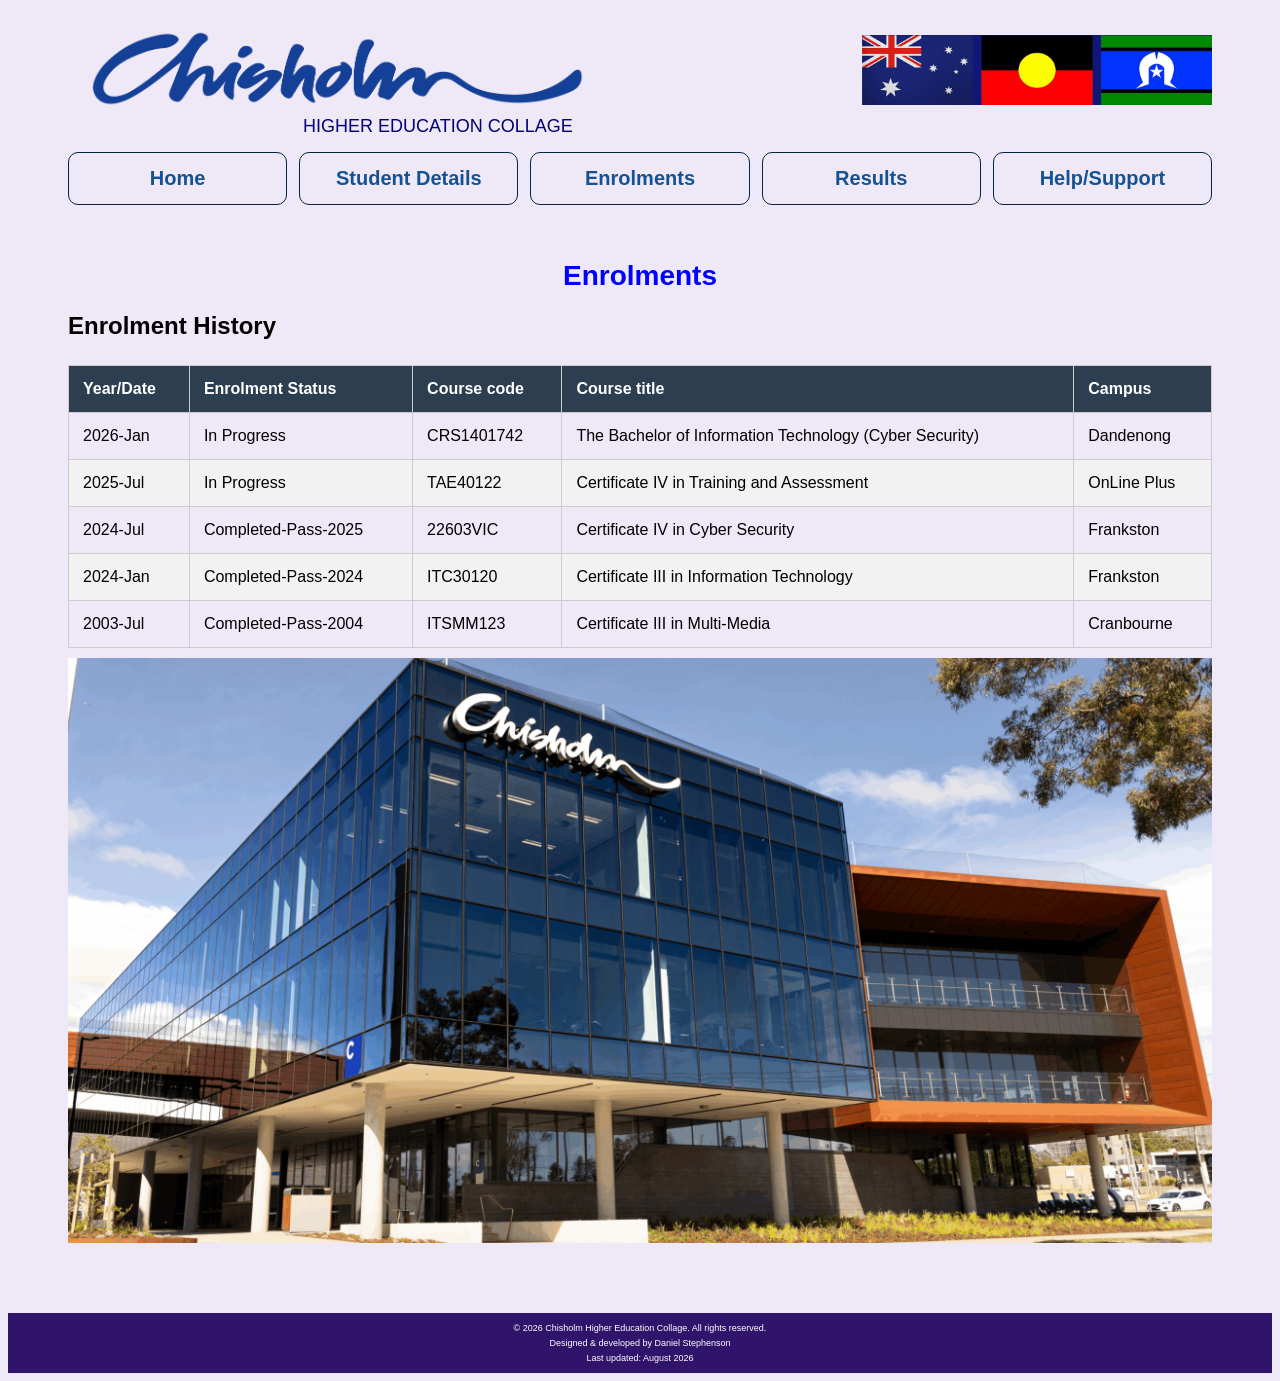
==== Chisholm_Enrolments.html @ 1d7a74fb "Initial commit" ====
<!DOCTYPE HTML>
<html lang="en">

<head>
    <title>Chisholm - Enrolments</title>
    <meta name="viewport" content="width=device-width, initial-scale=1.0">   
    <link rel="stylesheet" href="css/Chisholm_Style_Sheet.css"/>
    <link rel="stylesheet" href="css/mobile.css" media="screen and (max-width:480px)"/>
    <link rel="stylesheet" href="css/tablet.css" media="screen and (min-width:481px) and (max-width:768px)"/>
    <link rel="stylesheet" href="css/small_laptop.css" media="screen and (min-width:769px) and (max-width:1024px)"/>
    <link rel="stylesheet" href="css/full_screen.css" media="screen and (min-width:1025px)"/>   
</head>
<body>

     <header>
         <div>
            <img src="images/Chisholm-logo2.png" alt="Chisholm logo"/>
            <img src="images/Flags.png" alt="Flags of Chisholm"/>
        </div>
        <div class="collage-name">HIGHER EDUCATION COLLAGE</div>
         
        <input type="checkbox" id="nav-toggle">
        <label for="nav-toggle" class="hamburger">
            <span></span>
            <span></span>
            <span></span>
        </label>
        <nav>
            <a href="Chisholm_Student_Portal.html">Home</a>
            <a href="Chisholm_Student_Details.html">Student Details</a>
            <a href="Chisholm_Enrolments.html">Enrolments</a>
            <a href="Chisholm_Results.html">Results</a>
            <a href="Chisholm_Help_Support.html">Help/Support</a>
        </nav>   
     </header>
     
<main>
    <h1>Enrolments</h1>
        <section>
            <h2>Enrolment History</h2>
            <div class="table-wrapper">
                <table class="marks-table">
                    <thead>
                        <tr>
                            <th>Year/Date</th>
                            <th>Enrolment Status</th>
                            <th>Course code</th>
                            <th>Course title</th>
                            <th>Campus</th>
                        </tr>
                    </thead>

                    <tbody>
                        <tr>
                            <td>2026-Jan</td>
                            <td>In Progress</td>
                            <td>CRS1401742</td>
                            <td>The Bachelor of Information Technology (Cyber Security)</td>
                            <td>Dandenong</td>
                        </tr>

                        <tr>
                            <td>2025-Jul</td>
                            <td>In Progress</td>
                            <td>TAE40122</td>
                            <td>Certificate IV in Training and Assessment</td>
                            <td>OnLine Plus</td>
                        </tr>

                        <tr>
                            <td>2024-Jul</td>
                            <td>Completed-Pass-2025</td>
                            <td>22603VIC</td>
                            <td>Certificate IV in Cyber Security</td>
                            <td>Frankston</td>
                        </tr>

                        <tr>
                            <td>2024-Jan</td>
                            <td>Completed-Pass-2024</td>
                            <td>ITC30120</td>
                            <td>Certificate III in Information Technology</td>
                            <td>Frankston</td>
                        </tr>

                        <tr>
                            <td>2003-Jul</td>
                            <td>Completed-Pass-2004</td>
                            <td>ITSMM123</td>
                            <td>Certificate III in Multi-Media</td>
                            <td>Cranbourne</td>
                        </tr>
                    </tbody>
                </table>
            </div>
        </section>
     <img src="images/Chisholm-Tafe-1-scaled.png" alt="Chisholm building" class="map-img"/>   
</main>

     <footer>
     <div class="footer-content">
        <p>&copy; 2026 Chisholm Higher Education Collage. All rights reserved.</p>
        <p>Designed &amp; developed by Daniel Stephenson</p>
        <p>Last updated: August 2026</p>
     </div>
     </footer>  
</body>
</html>
---- css/Chisholm_Style_Sheet.css ----
/* This is my Style_Sheet for Chisholm-Student Portal */

h1 {
    color: blue;
}
main h1{
    color: blue;
    font-size: 1.15rem;
}
Nav a {
    border: rgb(5, 36, 67) 1px solid;
    padding: 20px;
    display: inline;
    border-radius: 10px;
    font-size: 1.25rem;
    font-family: Calibri, Arial, sans-serif;
    font-weight: 550;
    text-decoration: none;
    color: rgb(20, 82, 147);
}

P {
    color: rgb(45, 8, 8);
}
.welcome {
    font-family: Arial, sans-serif;
    font-size: 20px;
    font-weight: bold;
    color: rgb(45, 8, 8);
}   
.Intro {
    font-family: Arial, sans-serif;
    font-size: 16px;
    color: rgb(45, 8, 8);
}   

a:hover {
    background-color: rgb(107, 131, 185);
    color:white;
}
.heading-row {
    display: flex;
    justify-content: space-between;
    align-items: center;
}  
.heading-row h1 {
    font-size: 1.15rem;
}    
.tnr {
    font-family: "Times New Roman", Times, serif;
    color: rosybrown;
}

#unique {
    font-size: 3em;
}

a {
    font-family: Arial, sans-serif;
    font-size: 20px;
    font-weight: bold;
}

body {
    font-family: Arial, Helvetica, sans-serif;
    background-color: rgba(106, 44, 173, 0.107);
}
.map-wrapper {
    text-align: center;
    margin: 20px 0;
}

#campus-select {
    display: block;
    margin: 10px auto;
    padding: 8px 12px;
    font-size: 16px;
}

.map-img {
    width: 100%;
    height: auto;
    display: block;
    margin: 10px auto;
}    

 /*  Header logo and navigation */

header {
    display: flex;
    flex-direction: column;
    align-items: flex-start;
    padding: 20px 40px;
}

.collage-name {
    margin-left: 230px;
    color: rgb(2, 2, 116);
    font-size: 18px;
    font-family: Arial, sans-serif;
    font-weight: lighter;
    padding: 5px;
}

header div {
    display: flex;
    align-items: center;
    width: 100%;
}   
header img:first-child { /* Position of the logo */
    width: 500px;
}
header img:last-child { /* Position of the Chisholm Flags */
    width: 350px;
    margin-left: auto;
}
body img {
    margin-left: 20px;
}

/* Spread navigation across the page */
nav {
    display: flex;
    justify-content: space-between;
    width: 100%;
    gap: 12px;
    margin-top: 10px;
}

nav a {
    flex: 1;
    text-align: center;
    padding: 14px 18px;
}


/* Results */

main {
    padding: 20px 30px;
}

main h1 {
    text-align: center;
    margin-top: 5px;
    margin-bottom: 5px;
}   
main h4 {
    text-align: center;
    margin-top: 40px;
    margin-bottom: 30px;
    font-size: 1.2rem;
}   

/* Marks/results table */

.table-wrapper {
    overflow-x: auto;
    max-width: 100%;
}   
.marks-table {
    width: 100%;
    border-collapse: collapse;
    margin-top: 5px;
    font-family: Arial, sans-serif;
}

.marks-table th,
.marks-table td {
    border: 1px solid #ccc;
    padding: 12px;
    text-align: left;
}

.marks-table th {
    background-color: #2c3e50;
    color: white;
    font-weight: bold;
}

.marks-table tbody tr:nth-child(even) {
    background-color: #f2f2f2;
}

.marks-table tbody tr:hover {
    background-color: #e8f4ff;
}
body {
    overflow-x: hidden;
} 
* {
    box-sizing: border-box;
}     
form {
    background-color: #f2f2f2;
    border-radius: 5px;
    margin: 20px auto;
    padding: 18px;
    width: 70%;
}

input {
    border: 1px solid #ccc;
    border-radius: 4px;
    display: block;
    margin: 5px 0;
    padding: 7px 14px;
    width: 100%;
}
input[type="checkbox"],
input[type="radio"] {
    display: inline;
    width: auto;
}   

textarea {
    border: 1px solid #e8f4ff;
    border-radius: 4px;
    height: 90px;
    width: 100%;
}

button {
    background-color: #256ca2;
    border: none;
    border-radius: 4px;
    color: white;
    cursor: pointer;
    margin: 5px 0;
    padding: 8px 12px;
    width: 100%;
}

button:focus, button:hover {
    filter: brightness(125%);
}
label {
    display: block;
    margin-top: 10px;
}   
/* Small devices mobile phones */
@media only screen and (min-width: 480px) {
    form {
        width: 50%;
    }
    }

/* Medium devices tablets */
@media only screen and (min-width: 768px) {
    form {
        width: 40%;

    }
}

/* small laptops/desktops */
@media only screen and (min-width: 1024px) {
    form {
        width:40%;
    } 
}

/* Large devices (large laptops and desktops) */
@media only screen and (min-width: 1200px) {
    form {
        width: 30%;
    }
}

/* Footer detils */

footer {
    background-color: #30146b;
    color: white;
    text-align: center;
    padding: 5px 10px;
    font-size: 9px;
    margin-top: 30px;
}

footer p {
    margin: 5px 0;
    color: white;
}   
fieldset {
    border: 1px solid #ccc;
    border-radius: 5px;
    margin: 15px 0;
    padding: 15px;
}

legend {
    font-weight: bold;
    padding: 0 10px;
}

fieldset label {
    display: inline;
    margin-top: 8px;
}

fieldset label input[type="checkbox"] {
    display: inline;
    margin-right: 8px;
}   
 
#update_form {
    width: 100%;
    margin: 20px auto;
}   
.radio-row {
    display: flex;
    gap: 15px;
}

.radio-row label {
    display: inline;
}

fieldset label {
    display: block;
    margin-top: 8px;
}

fieldset label input[type="checkbox"] {
    display: inline;
    margin-right: 8px;
}   
.details-table {
    width: 100%;
    border-collapse: collapse;
    margin-top: 20px;
    font-family: Arial, sans-serif;
    table-layout: fixed;
}

.details-table th,
.details-table td {
    border: 1px solid #ccc;
    padding: 12px;
    text-align: left;
}

.details-table th {
    background-color: #2c3e50;
    color: white;
    font-weight: bold;
}

.details-table td {
    word-wrap: break-word;
}

.details-table th:nth-child(1) {
    width: 20%;
}

.details-table th:nth-child(2) {
    width: 30%;
}

.details-table th:nth-child(3) {
    width: 50%;
} 
.support-links {
    margin-left: 65px;
}    
.support-links a {
    font-family: Arial, sans-serif;
    font-size: 16px;
    color: rgb(20, 82, 147);
    text-decoration: none;
    font-weight: bold;
}

.support-links a:hover {
    color: rgb(247, 248, 250);
    text-decoration: underline;
} 
/* HAMBURGER (mobile & tablet) */

#nav-toggle {
    display: none;
}

.hamburger {
    display: block;
    cursor: pointer;
    padding: 10px;
}

.hamburger span {
    display: block;
    width: 25px;
    height: 3px;
    background-color: rgb(5, 36, 67);
    margin: 5px 0;
}

nav {
    display: none;
}

#nav-toggle:checked ~ nav {
    display: flex;
    flex-direction: column;
    gap: 8px;
}

#nav-toggle:checked ~ .hamburger span:nth-child(1) {
    transform: rotate(45deg) translate(5px, 5px);
}

#nav-toggle:checked ~ .hamburger span:nth-child(2) {
    opacity: 0;
}

#nav-toggle:checked ~ .hamburger span:nth-child(3) {
    transform: rotate(-45deg) translate(6px, -6px);
}
---- css/mobile.css ----
/* MOBILE (max-width: 480px) */

header {
    padding: 15px;
    align-items: center;
}

header div {
    justify-content: center;
    gap: 10px;
}

header img:first-child {
    width: 150px;
}

header img:last-child {
    width: 90px;
    margin-left: 0;
}

.collage-name {
    margin-left: 0;
    font-size: 15px;
    text-align: center;
}

nav {
    flex-direction: column;
    gap: 8px;
}

nav a {
    font-size: 16px;
    padding: 10px;
}

main {
    padding: 15px 10px;
}

main h1 {
    font-size: 1.25rem;
}

.marks-table {
    font-size: 12px;
}

.marks-table th,
.marks-table td {
    padding: 6px;
}   
h2 {
    font-size: 1.2rem;
}   
.marks-table {
    margin-top: 2px;
}
.details-table th,
.details-table td {
    font-size: 12px;
    padding: 6px;
} 
.map-wrapper {
    margin: 0 -10px;
}
---- css/tablet.css ----
/* TABLET (481px – 768px) */
@media (max-width: 550px) {
    header img:first-child {
        width: 180px;
    }

    header img:last-child {
        width: 120px;
    }
}   
header {
    padding: 15px 25px;
}

header img:first-child {
    width: 250px;
}

header img:last-child {
    width: 180px;
    margin-left: auto;
}

.collage-name {
    margin-left: 0;
    font-size: 16px;
    text-align: center;
}

nav {
    flex-direction: column;
    gap: 8px;
}

nav a {
    font-size: 1rem;
    padding: 10px;
    text-align: center;
}   
main {
    padding: 20px 20px;
}

main h1 {
    font-size: 1.45rem;
}

h2 {
    font-size: 1.4rem;
}

.marks-table th,
.marks-table td {
    padding: 10px;
}
---- css/small_laptop.css ----
/* SMALL LAPTOP (769px – 1024px) */

header {
    padding: 20px 40px;
}

header img:first-child {
    width: 350px;
}

header img:last-child {
    width: 250px;
    margin-left: auto;
}

nav a {
    font-size: 1.1rem;
}

main {
    padding: 25px 40px;
}

main h1 {
    font-size: 1.50rem;
}

.marks-table th,
.marks-table td {
    padding: 10px;
}   
.hamburger {
    display: none;
}

nav {
    display: flex !important;
    flex-direction: row;
    justify-content: space-between;
    width: 100%;
    gap: 12px;
    margin-top: 10px;
}   
#contact_form {
    margin: 20px auto;
    width: 50%;
}
---- css/full_screen.css ----
/* FULL SCREEN (min-width: 1025px) */

header {
    padding: 20px 60px;
}

header img:first-child {
    width: 500px;
}

header div {
    justify-content: space-between;
}

header img:last-child {
    width: 350px;
}   

nav a {
    font-size: 1.25rem;
}

main {
    padding: 30px 60px;
}

main h1 {
    font-size: 1.75rem;
}

.marks-table th,
.marks-table td {
    padding: 14px;
}   
form {
    margin: 10px 30px 30px 60px;
}   
.details-container {
    display: flex;
    gap: 30px;
    align-items: flex-start;
}

.details-container section {
    flex: 1;
}   
.details-container form {
    width: 100%;
}
.hamburger {
    display: none;
}

nav {
    display: flex !important;
    flex-direction: row;
    justify-content: space-between;
    width: 100%;
    gap: 12px;
    margin-top: 10px;
}   
#contact_form {
    margin: 20px auto;
    width: 40%;
}
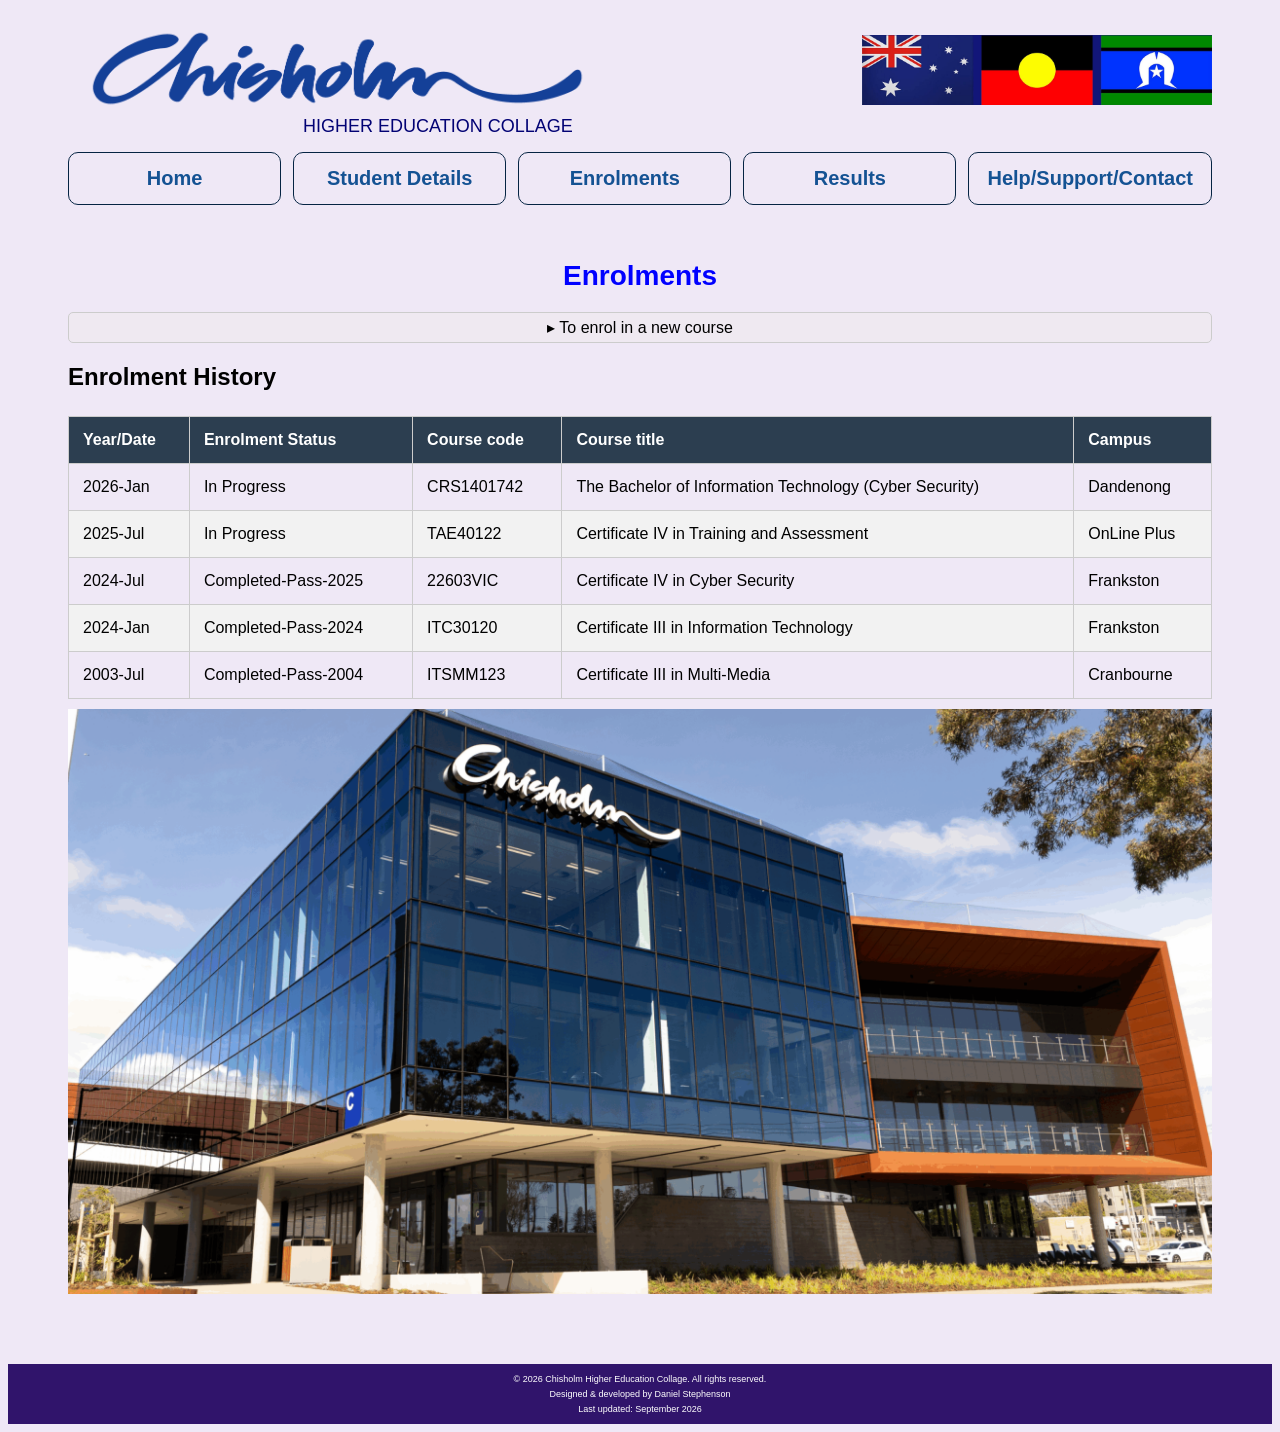
==== commit d528391a: "Updated files" ====
--- a/Chisholm_Enrolments.html
+++ b/Chisholm_Enrolments.html
@@ -30,12 +30,30 @@
             <a href="Chisholm_Student_Details.html">Student Details</a>
             <a href="Chisholm_Enrolments.html">Enrolments</a>
             <a href="Chisholm_Results.html">Results</a>
-            <a href="Chisholm_Help_Support.html">Help/Support</a>
+            <a href="Chisholm_Help_Support.html">Help/Support/Contact</a>
         </nav>   
      </header>
      
 <main>
     <h1>Enrolments</h1>
+    <div class="map-wrapper">
+    <details class="course-dropdown">
+        <summary>To enrol in a new course</summary>
+        <ul>
+            <li><a href="https://www.chisholm.edu.au/courses/undergraduate-certificate/certificate-of-community-mental-health-alcohol-and-other-drugs">Undergraduate Certificate in Community Mental Health, Alcohol and Other Drugs</a></li>
+            <li><a href="https://www.chisholm.edu.au/courses/bachelor-degree/bachelor-of-business-accounting">Bachelor of Business (Accounting)</a></li>
+            <li><a href="https://www.chisholm.edu.au/courses/bachelor-degree/bachelor-of-business-management--leadership">Bachelor of Business (Management and Leadership)</a></li>
+            <li><a href="https://www.chisholm.edu.au/courses/bachelor-degree/bachelor-of-community-mental-health-alcohol-and-other-drugs">Bachelor of Community Mental Health, Alcohol and Other Drugs</a></li>
+            <li><a href="https://www.chisholm.edu.au/courses/bachelor-degree/bachelor-of-engineering-technology-mechatronics">Bachelor of Engineering Technology - Mechatronics</a></li>
+            <li><a href="https://www.chisholm.edu.au/courses/bachelor-degree/bachelor-of-engineering-technology-mechanical-and-manufacturing">Bachelor of Engineering Technology - Mechanical and Manufacturing</a></li>
+            <li><a href="https://www.chisholm.edu.au/courses/bachelor-degree/bachelor-of-information-technology-cyber-security">Bachelor of Information Technology (Cyber Security)</a></li>
+            <li><a href="https://www.chisholm.edu.au/courses/bachelor-degree/bachelor-of-nursing-la-trobe-university-partnership">Bachelor of Nursing (Enrolled Nurse Pathway) - Chisholm/La Trobe University</a></li>
+            <li><a href="https://www.chisholm.edu.au/courses/bachelor-degree/bachelor-of-psychology">Bachelor of Psychology</a></li>
+            <li><a href="https://www.chisholm.edu.au/courses/graduate-certificate/family-violence">Graduate Certificate in Family Violence (Prevention and Practice)</a></li>
+            <li><a href="https://www.chisholm.edu.au/courses/graduate-certificate/family-violence-working-with-men">Graduate Certificate in Family Violence (Working with Men)</a></li>
+        </ul>
+    </details>
+</div>   
         <section>
             <h2>Enrolment History</h2>
             <div class="table-wrapper">
@@ -101,7 +119,7 @@
      <div class="footer-content">
         <p>&copy; 2026 Chisholm Higher Education Collage. All rights reserved.</p>
         <p>Designed &amp; developed by Daniel Stephenson</p>
-        <p>Last updated: August 2026</p>
+        <p>Last updated: September 2026</p>
      </div>
      </footer>  
 </body>
--- a/css/Chisholm_Style_Sheet.css
+++ b/css/Chisholm_Style_Sheet.css
@@ -65,6 +65,7 @@
     font-family: Arial, Helvetica, sans-serif;
     background-color: rgba(106, 44, 173, 0.107);
 }
+/*rgba(44, 121, 173, 0.107)*/
 .map-wrapper {
     text-align: center;
     margin: 20px 0;
@@ -337,12 +338,11 @@
 .details-table th,
 .details-table td {
     border: 1px solid #ccc;
-    padding: 12px;
+    padding: 4px 8px;
     text-align: left;
-}
-
+}   
 .details-table th {
-    background-color: #2c3e50;
+    background-color: #304e6c;
     color: white;
     font-weight: bold;
 }
@@ -377,6 +377,35 @@
     color: rgb(247, 248, 250);
     text-decoration: underline;
 } 
+.section-header td {
+    background: #304e6c;
+    color: #fff;
+    font-weight: bold;
+    padding: 8px;
+    text-align: left;
+}   
+.form-actions {
+    margin-top: 1rem;
+    display: flex;
+    flex-direction: column;
+    gap: 0.5rem;
+}   
+
+.req {
+    display: block;
+    color: #d32f2f;
+    font-weight: bold;
+    line-height: 1;
+    margin: 0;
+    padding: 0;
+}    
+.req {
+    display: block;
+    color: #d32f2f;
+    font-weight: bold;
+    line-height: 1;
+}   
+
 /* HAMBURGER (mobile & tablet) */
 
 #nav-toggle {
@@ -386,7 +415,7 @@
 .hamburger {
     display: block;
     cursor: pointer;
-    padding: 10px;
+    padding: 0px;
 }
 
 .hamburger span {
@@ -417,4 +446,50 @@
 
 #nav-toggle:checked ~ .hamburger span:nth-child(3) {
     transform: rotate(-45deg) translate(6px, -6px);
-}     +}     
+.course-dropdown summary {
+    cursor: pointer;
+    padding: 5px 5px;
+    border: 1px solid #ccc;
+    border-radius: 5px;
+    background: #efe9f1;
+    font-size: 1rem;
+    list-style: none;
+    width: auto;
+}
+
+.course-dropdown summary::before {
+    content: "▸ ";
+}
+
+.course-dropdown[open] summary::before {
+    content: "▾ ";
+}
+
+.course-dropdown ul {
+    list-style: none;
+    padding: 0;
+    margin: 5px 0 0 0;
+    border: 1px solid #ccc;
+    border-top: none;
+    border-radius: 0 0 5px 5px;
+    max-height: 300px;
+    overflow-y: auto;
+    text-align: left;
+    width: fit-content;
+    margin-left: auto;
+    margin-right: auto;
+}
+
+.course-dropdown li a {
+    display: block;
+    padding: 4px 15px;
+    text-decoration: none;
+    color: rgb(20, 82, 147);
+    font-weight: 200;
+}
+
+.course-dropdown li a:hover {
+    background-color: rgb(107, 131, 185);
+    color: white;
+}   
--- a/css/mobile.css
+++ b/css/mobile.css
@@ -6,25 +6,30 @@
 }
 
 header div {
+    flex-direction: column;
     justify-content: center;
     gap: 10px;
 }
 
 header img:first-child {
-    width: 150px;
+    width: 220px;
 }
 
 header img:last-child {
-    width: 90px;
+    width: 100px;
     margin-left: 0;
 }
 
 .collage-name {
     margin-left: 0;
-    font-size: 15px;
+    font-size: 13px;
     text-align: center;
 }
-
+.Intro {
+    font-family: Arial, sans-serif;
+    font-size: 13px;
+    color: rgb(45, 8, 8);
+}   
 nav {
     flex-direction: column;
     gap: 8px;
@@ -36,11 +41,13 @@
 }
 
 main {
-    padding: 15px 10px;
+    padding: 0px 5px;
 }
 
 main h1 {
     font-size: 1.25rem;
+    margin-bottom: 0;
+    margin-top: 0;
 }
 
 .marks-table {
@@ -64,4 +71,14 @@
 } 
 .map-wrapper {
     margin: 0 -10px;
-}      +}      
+
+@media only screen and (max-width: 480px) {
+
+    .course-dropdown summary {
+        font-size: 14px;
+    }
+    .course-dropdown li a {
+        font-size: 13px;
+    }
+}
--- a/css/tablet.css
+++ b/css/tablet.css
@@ -6,6 +6,12 @@
 
     header img:last-child {
         width: 120px;
+    }
+        .course-dropdown summary {
+        font-size: 14px;
+    }
+    .course-dropdown li a {
+        font-size: 13px;
     }
 }   
 header {
